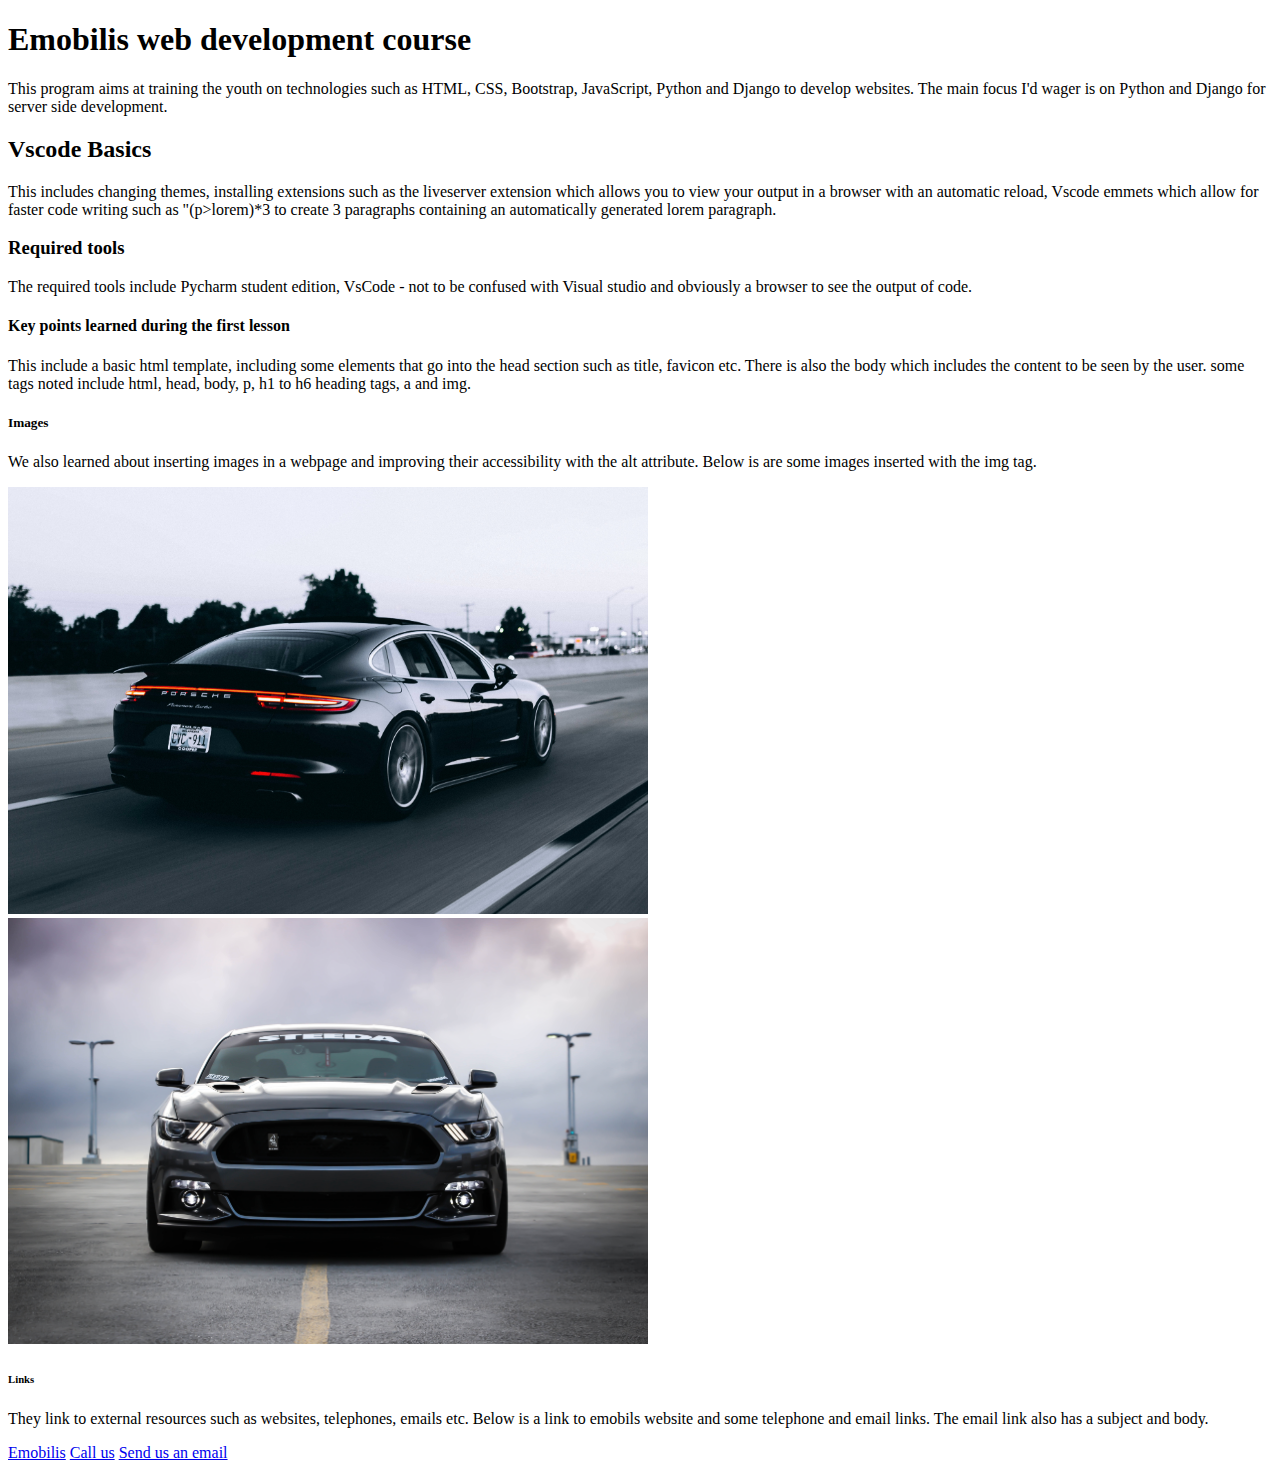
==== index.html @ 094098c8 "Add files via upload" ====
<!DOCTYPE html>
<html lang="en">
<head>
    <meta charset="UTF-8">
    <meta name="viewport" content="width=device-width, initial-scale=1.0">
    <title>Emobilis</title>
</head>
<body>
    <h1>Emobilis web development course</h1>
    <p>This program aims at training the youth on technologies such as HTML, CSS, Bootstrap, JavaScript, Python and Django to develop websites. The main focus I'd wager is on Python and Django for server side development.</p>
    <h2>Vscode Basics</h2>
    <p>This includes changing themes, installing extensions such as the liveserver extension which allows you to view your output in a browser with an automatic reload, Vscode emmets which allow for faster code writing such as "(p>lorem)*3 to create 3 paragraphs containing an automatically generated lorem paragraph.</p>
    <h3>Required tools</h3>
    <p>The required tools include Pycharm student edition, VsCode - not to be confused with Visual studio and obviously a browser to see the output of code.</p>
    <h4>Key points learned during the first lesson</h4>
    <p>This include a basic html template, including some elements that go into the head section such as title, favicon etc. There is also the body which includes the content to be seen by the user. some tags noted include html, head, body, p, h1 to h6 heading tags, a and img.</p>
    <h5>Images</h5>
    <p>We also learned about inserting images in a webpage and improving their accessibility with the alt attribute. Below is are some images inserted with the img tag.</p>
    <img src="car1.jpg" alt="Black porche" width="640px">
    <img src="car2.jpg" alt="An Awesome car" width="640px">
    <h6>Links</h6>
    <p>They link to external resources such as websites, telephones, emails etc. Below is a link to emobils website and some telephone and email links. The email link also has a subject and body.</p>
    <a href="http://emobilis.org" target="_blank">Emobilis</a>
    <a href="tel:+254712345678">Call us</a>
    <a href="mailto:info@emobilis.ac.ke?subject=Login Issue&body=My main issue on the login is...">Send us an email</a>
    
</body>
</html>
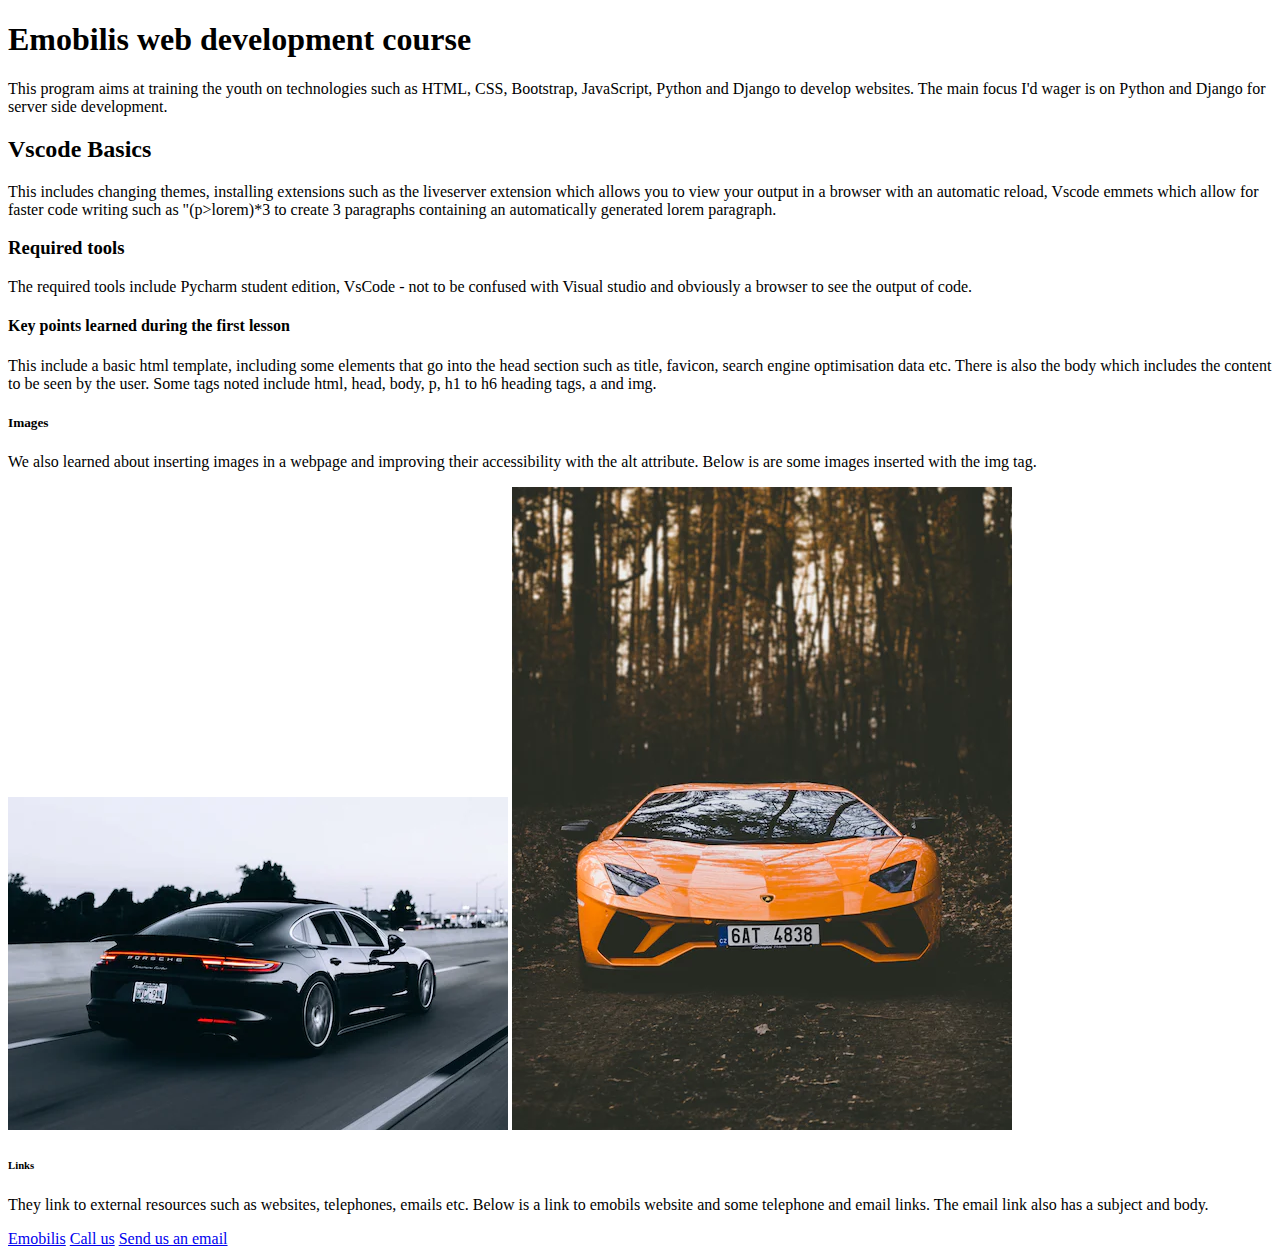
==== commit fd415ac6: "Add files via upload" ====
--- a/index.html
+++ b/index.html
@@ -6,6 +6,7 @@
     <title>Emobilis</title>
 </head>
 <body>
+    <!-- The first release of emobilis learning track -->
     <h1>Emobilis web development course</h1>
     <p>This program aims at training the youth on technologies such as HTML, CSS, Bootstrap, JavaScript, Python and Django to develop websites. The main focus I'd wager is on Python and Django for server side development.</p>
     <h2>Vscode Basics</h2>
@@ -13,11 +14,12 @@
     <h3>Required tools</h3>
     <p>The required tools include Pycharm student edition, VsCode - not to be confused with Visual studio and obviously a browser to see the output of code.</p>
     <h4>Key points learned during the first lesson</h4>
-    <p>This include a basic html template, including some elements that go into the head section such as title, favicon etc. There is also the body which includes the content to be seen by the user. some tags noted include html, head, body, p, h1 to h6 heading tags, a and img.</p>
+    <p>This include a basic html template, including some elements that go into the head section such as title, favicon, search engine optimisation data etc. There is also the body which includes the content to be seen by the user. Some tags noted include html, head, body, p, h1 to h6 heading tags, a and img.</p>
+    <!-- This is a comment created through the shortcut Ctrl + /  Comments can also be used to disable part of code-->
     <h5>Images</h5>
     <p>We also learned about inserting images in a webpage and improving their accessibility with the alt attribute. Below is are some images inserted with the img tag.</p>
-    <img src="car1.jpg" alt="Black porche" width="640px">
-    <img src="car2.jpg" alt="An Awesome car" width="640px">
+    <img src="car1.png" alt="Black porche">
+    <img src="car2.png" alt="An Orange Lamborghini">
     <h6>Links</h6>
     <p>They link to external resources such as websites, telephones, emails etc. Below is a link to emobils website and some telephone and email links. The email link also has a subject and body.</p>
     <a href="http://emobilis.org" target="_blank">Emobilis</a>
